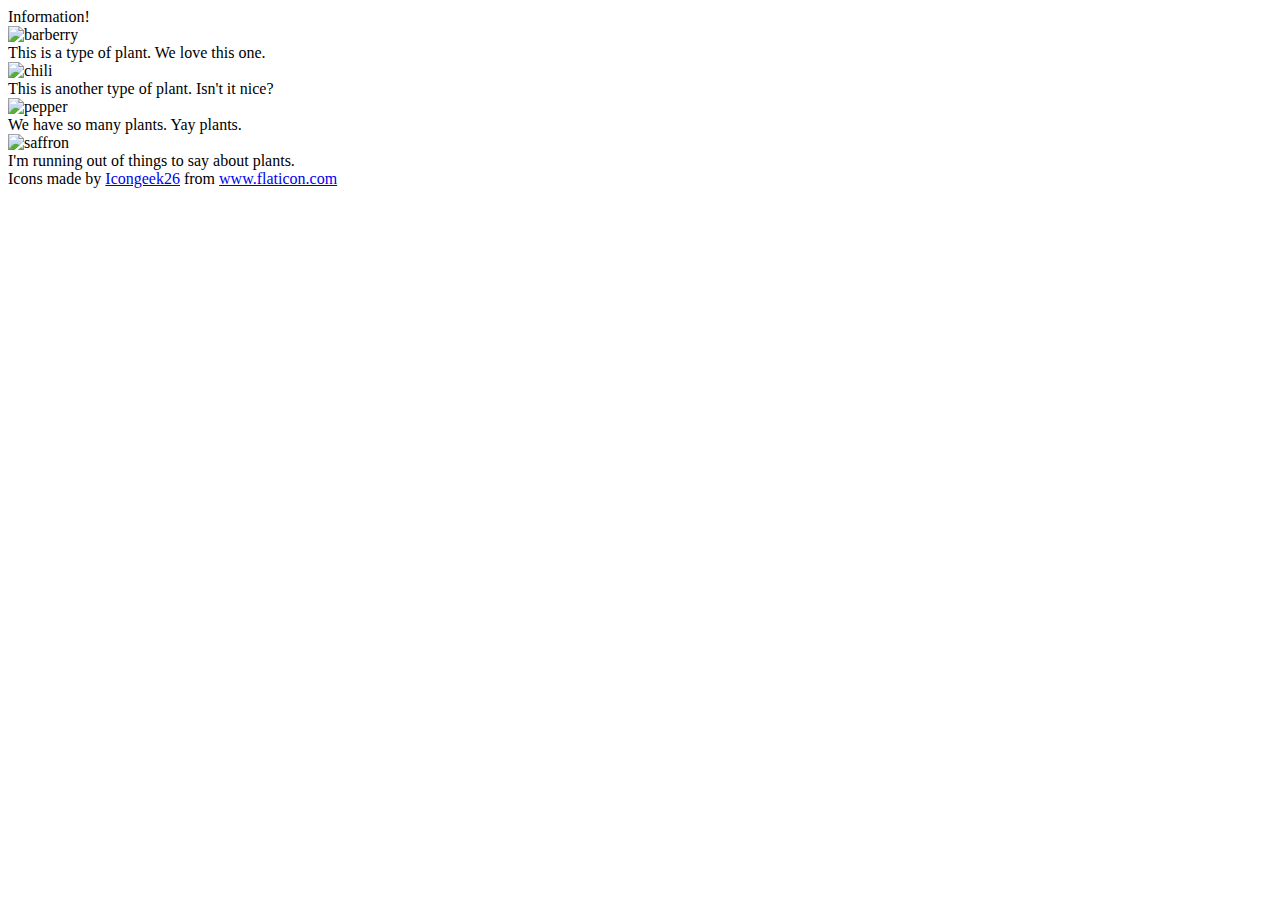
==== flex/04-flex-information/index.html @ 276f7408 "Added div to contain images" ====
<!DOCTYPE html>
<html lang="en">
  <head>
    <meta charset="UTF-8">
    <meta http-equiv="X-UA-Compatible" content="IE=edge">
    <meta name="viewport" content="width=device-width, initial-scale=1.0">
    <title>Information</title>
    <link rel="stylesheet" href="style.css">
  </head>
  <body>
    <div class="figures">
      <div class="title">Information!</div>

      <img src="./images/barberry.png" alt="barberry">
      <div class="text">This is a type of plant. We love this one.</div>

      <img src="./images/chilli.png" alt="chili">
      <div class="text">This is another type of plant. Isn't it nice?</div>

      <img src="./images/pepper.png" alt="pepper">
      <div class="text">We have so many plants. Yay plants.</div>

      <img src="./images/saffron.png" alt="saffron">
      <div class="text">I'm running out of things to say about plants.</div>
    </div>
    <!-- disregard this section, it's here to give attribution to the creator of these icons -->
    <div class="footer">
      <div>Icons made by <a href="https://www.flaticon.com/authors/icongeek26" title="Icongeek26">Icongeek26</a> from <a href="https://www.flaticon.com/" title="Flaticon">www.flaticon.com</a></div>
    </div>
  </body>
</html>
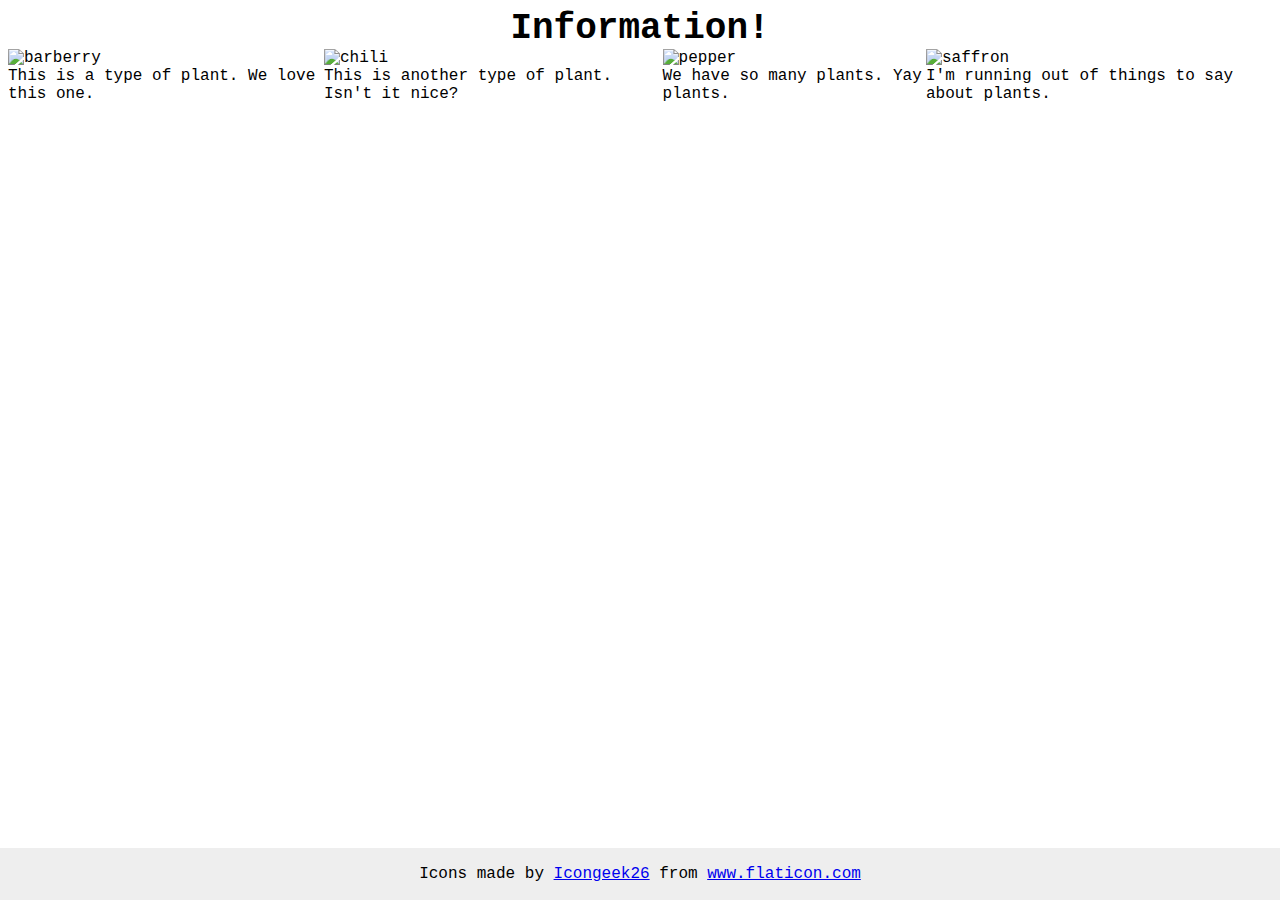
==== commit a364c1d3: "Added div around figure and caption" ====
--- a/flex/04-flex-information/index.html
+++ b/flex/04-flex-information/index.html
@@ -8,20 +8,27 @@
     <link rel="stylesheet" href="style.css">
   </head>
   <body>
+    <div class="title">Information!</div>
     <div class="figures">
-      <div class="title">Information!</div>
+      <div class="fig-cap">
 
-      <img src="./images/barberry.png" alt="barberry">
-      <div class="text">This is a type of plant. We love this one.</div>
-
-      <img src="./images/chilli.png" alt="chili">
-      <div class="text">This is another type of plant. Isn't it nice?</div>
-
-      <img src="./images/pepper.png" alt="pepper">
-      <div class="text">We have so many plants. Yay plants.</div>
-
-      <img src="./images/saffron.png" alt="saffron">
-      <div class="text">I'm running out of things to say about plants.</div>
+      </div>
+      <div class="fig-cap">
+        <img src="./images/barberry.png" alt="barberry">
+        <div class="text">This is a type of plant. We love this one.</div>
+      </div>
+      <div class="fig-cap">
+        <img src="./images/chilli.png" alt="chili">
+        <div class="text">This is another type of plant. Isn't it nice?</div>
+      </div>
+      <div class="fig-cap">
+        <img src="./images/pepper.png" alt="pepper">
+        <div class="text">We have so many plants. Yay plants.</div>
+      </div>
+      <div class="fig-cap">
+        <img src="./images/saffron.png" alt="saffron">
+        <div class="text">I'm running out of things to say about plants.</div>
+      </div>
     </div>
     <!-- disregard this section, it's here to give attribution to the creator of these icons -->
     <div class="footer">
--- a/flex/04-flex-information/style.css
+++ b/flex/04-flex-information/style.css
@@ -0,0 +1,31 @@
+body {
+  font-family: 'Courier New', Courier, monospace;
+}
+
+img {
+  width: 100px;
+  height: 100px;
+}
+
+.title {
+  font-size: 36px;
+  font-weight: 900;
+  text-align: center;
+}
+.figures{
+  display: flex;
+  justify-content: space-around;
+}
+
+/* do not edit this footer */
+.footer {
+  position: fixed;
+  bottom: 0;
+  left: 0;
+  right: 0;
+  height: 52px;
+  display: flex;
+  align-items: center;
+  justify-content: center;
+  background: #eee;
+}